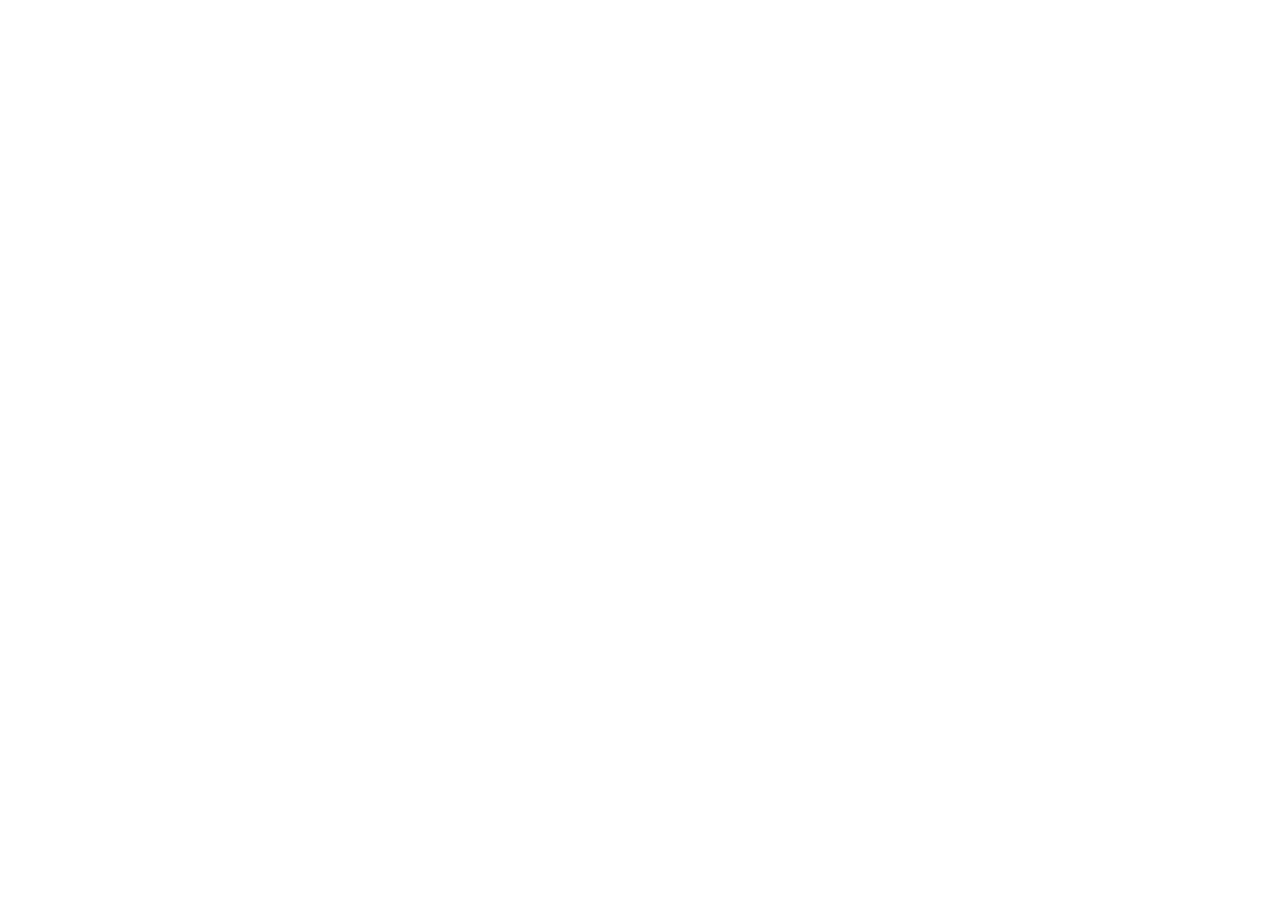
==== admin/index.html @ 66ff3b66 "Add files via upload" ====
<!doctype html>
<html>
<head>
  <meta charset="utf-8" />
  <meta name="viewport" content="width=device-width, initial-scale=1.0" />
  <title>Przybylski Team Website Admin</title>
  <script src="https://identity.netlify.com/v1/netlify-identity-widget.js"></script>
</head>
<body>
  <script src="https://unpkg.com/decap-cms@^3.0.0/dist/decap-cms.js"></script>
</body>
</html>
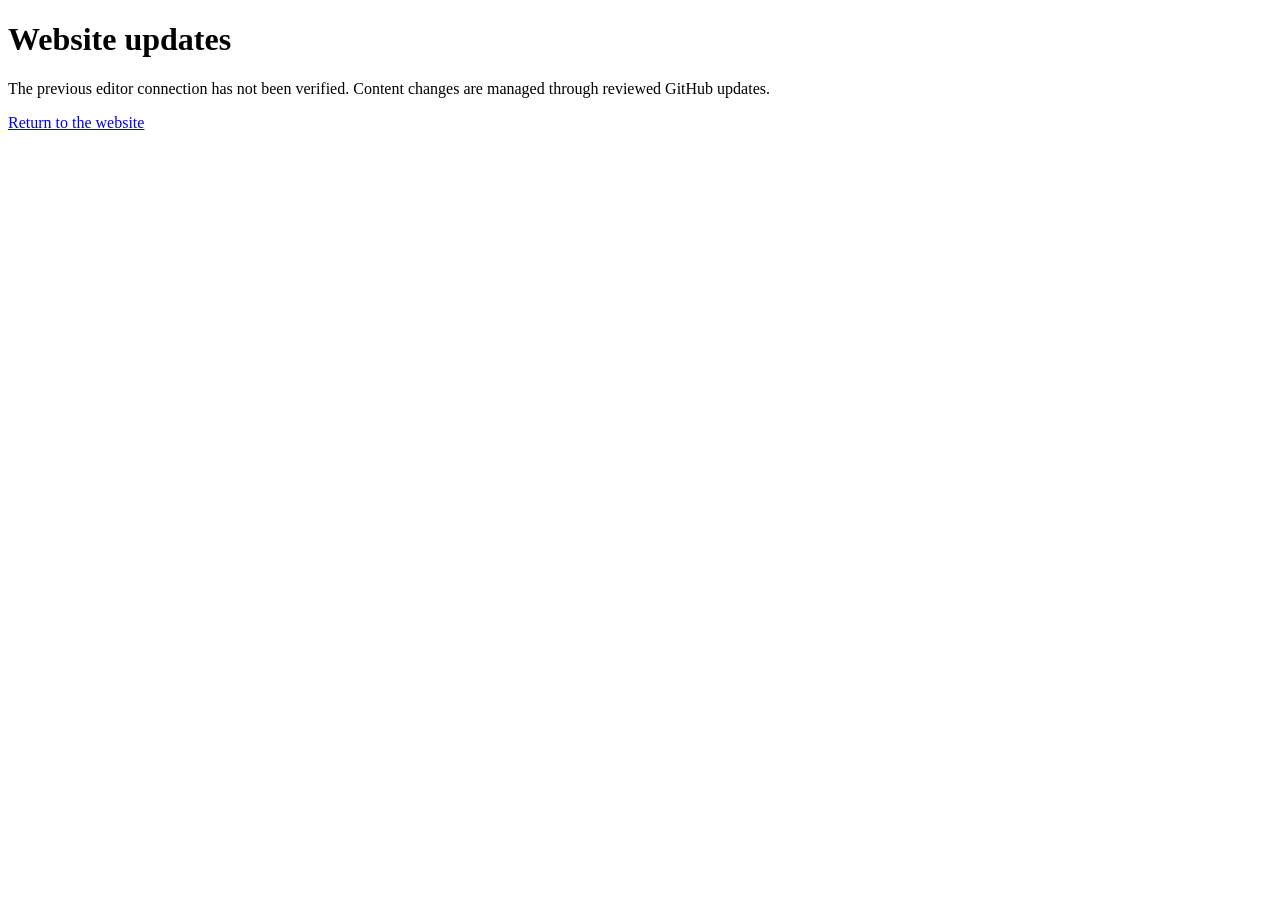
==== commit 834f68e8: "Restore November website design as a reviewable multi-page site" ====
--- a/admin/index.html
+++ b/admin/index.html
@@ -1,12 +1 @@
-<!doctype html>
-<html>
-<head>
-  <meta charset="utf-8" />
-  <meta name="viewport" content="width=device-width, initial-scale=1.0" />
-  <title>Przybylski Team Website Admin</title>
-  <script src="https://identity.netlify.com/v1/netlify-identity-widget.js"></script>
-</head>
-<body>
-  <script src="https://unpkg.com/decap-cms@^3.0.0/dist/decap-cms.js"></script>
-</body>
-</html>
+<!doctype html><html lang="en"><meta charset="utf-8"><meta name="viewport" content="width=device-width,initial-scale=1"><meta name="robots" content="noindex,nofollow"><title>Website updates | Przybylski Team</title><main><h1>Website updates</h1><p>The previous editor connection has not been verified. Content changes are managed through reviewed GitHub updates.</p><a href="../index.html">Return to the website</a></main></html>
